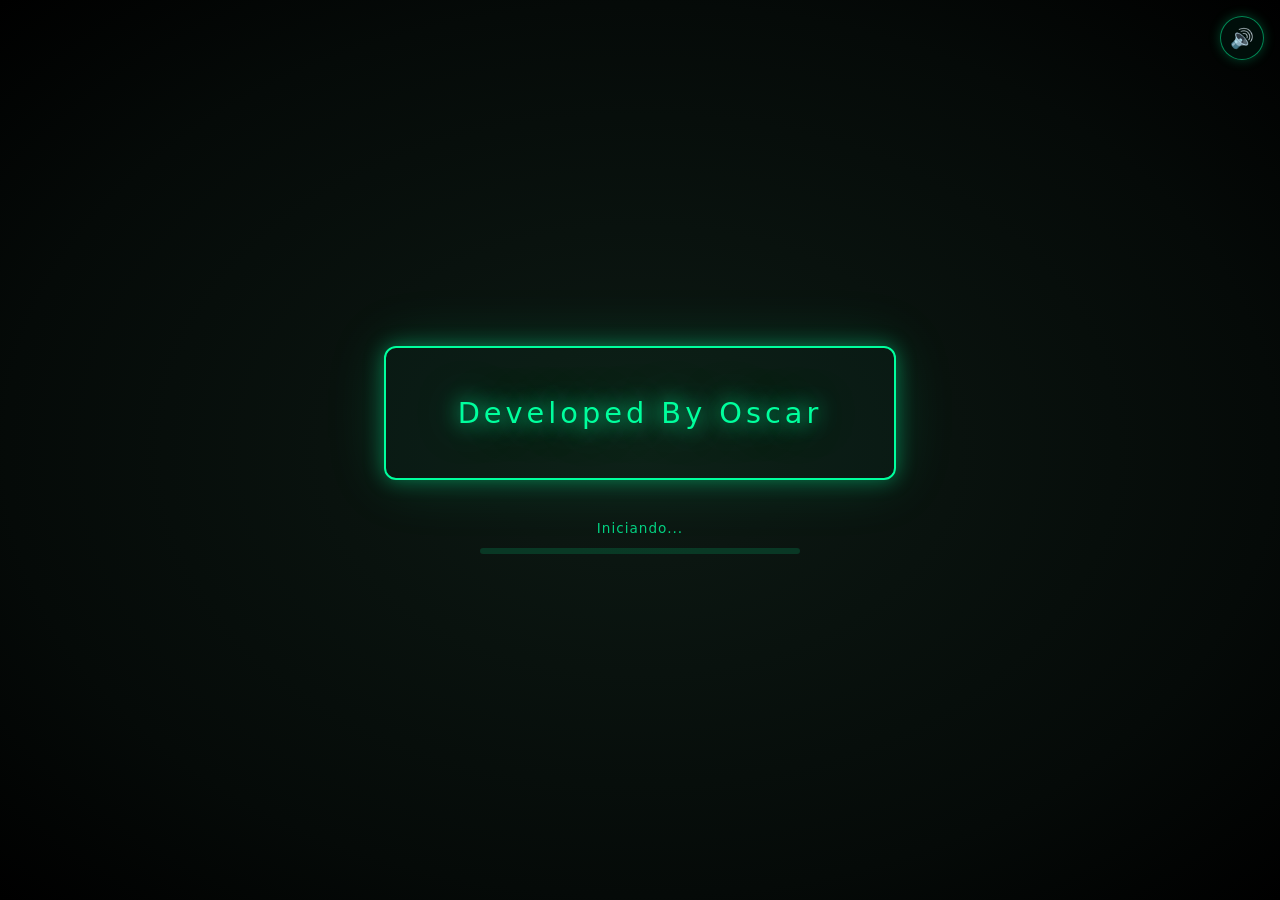
==== index.html @ cb83e1e6 "Add files via upload" ====
<!DOCTYPE html>
<html lang="es">
<head>
  <meta charset="UTF-8">
  <meta name="viewport" content="width=device-width, initial-scale=1.0">
  <title>Curious Data RNG</title>
  <meta name="theme-color" content="#00ff9d">
  <meta name="description" content="Generador de datos curiosos con animaciones sci-fi">
  <link rel="manifest" href="manifest.json">
  <link rel="icon" type="image/png" sizes="192x192" href="./icons/192.png">
  <link rel="apple-touch-icon" href="./icons/192.png">
  <style>
    * { margin: 0; padding: 0; box-sizing: border-box; }

    body {
      min-height: 100vh;
      background: radial-gradient(ellipse at center, #0d1a14 0%, #050a08 70%, #000 100%);
      color: #00ff9d;
      font-family: 'Segoe UI', system-ui, -apple-system, sans-serif;
      overflow: hidden;
      display: flex;
      align-items: center;
      justify-content: center;
    }

    #sound-btn {
      position: fixed; top: 16px; right: 16px; z-index: 150;
      width: 44px; height: 44px; border-radius: 50%;
      border: 1.5px solid rgba(0, 255, 157, 0.5);
      background: rgba(0, 20, 15, 0.7); color: #00ff9d;
      font-size: 1.2rem; cursor: pointer;
      display: flex; align-items: center; justify-content: center;
      box-shadow: 0 0 12px rgba(0, 255, 157, 0.25);
      transition: all 0.2s;
    }
    #sound-btn:hover { background: rgba(0, 255, 157, 0.15); }
    #sound-btn.muted { opacity: 0.45; color: #888; border-color: rgba(255,255,255,0.25); }

    /* LOCK */
    #lock-screen {
      display: none; position: fixed; inset: 0; z-index: 200;
      background: radial-gradient(ellipse at center, #1a0505 0%, #0a0202 60%, #000 100%);
      flex-direction: column; align-items: center; justify-content: center;
      text-align: center; padding: 40px;
    }
    #lock-screen.active { display: flex; }
    .lock-box {
      border: 2px solid #ff4444; padding: 48px 56px; border-radius: 14px;
      background: rgba(255, 40, 40, 0.06); box-shadow: 0 0 40px rgba(255, 50, 50, 0.35);
      max-width: 520px;
    }
    .lock-box h1 {
      font-size: 1.6rem; font-weight: 400; letter-spacing: 3px;
      color: #ff5555; text-shadow: 0 0 20px rgba(255, 60, 60, 0.7); margin-bottom: 20px;
    }
    .lock-box p { color: #ffaaaa; font-size: 0.95rem; line-height: 1.6; opacity: 0.9; }
    .lock-box .reason {
      margin-top: 18px; padding: 12px 16px; background: rgba(255, 0, 0, 0.12);
      border-radius: 8px; font-size: 0.85rem; color: #ff8888; word-break: break-word;
    }

    /* INTRO */
    #intro {
      position: fixed; inset: 0; display: flex; flex-direction: column;
      align-items: center; justify-content: center; z-index: 100;
      background: radial-gradient(ellipse at center, #0d1a14 0%, #050a08 70%, #000 100%);
      opacity: 0; transition: opacity 5s ease;
    }
    .neon-box {
      border: 2px solid #00ff9d; padding: 48px 72px; text-align: center; border-radius: 12px;
      background: rgba(0, 255, 157, 0.03);
      box-shadow: 0 0 20px rgba(0, 255, 157, 0.4), 0 0 60px rgba(0, 255, 157, 0.15);
      position: relative;
    }
    .neon-box h1 {
      font-size: 1.8rem; font-weight: 300; letter-spacing: 4px;
      text-shadow: 0 0 20px #00ff9d, 0 0 40px rgba(0, 255, 157, 0.5);
    }
    .loading-area { margin-top: 40px; width: 320px; text-align: center; }
    .loading-text { font-size: 0.85rem; letter-spacing: 1px; opacity: 0.8; margin-bottom: 12px; }
    .progress-track {
      height: 6px; background: rgba(0, 255, 157, 0.15); border-radius: 3px; overflow: hidden;
    }
    .progress-bar {
      height: 100%; width: 0%;
      background: linear-gradient(90deg, #00ff9d, #00cc7a);
      border-radius: 3px; box-shadow: 0 0 12px #00ff9d;
      transition: width 0.2s ease;
    }

    /* MAIN */
    #main-ui {
      display: none; flex-direction: column; align-items: center; gap: 28px;
      width: 100%; max-width: 640px; padding: 20px;
      animation: spawn 1.1s cubic-bezier(0.16, 1, 0.3, 1);
      max-height: 100vh; overflow-y: auto;
    }
    @keyframes spawn {
      from { opacity: 0; transform: scale(0.85) translateY(20px); }
      to   { opacity: 1; transform: scale(1) translateY(0); }
    }

    .slot {
      width: 100%; min-height: 90px; display: flex; align-items: center; justify-content: center;
      font-size: 2.2rem; font-weight: 500; letter-spacing: 2px;
      border: 2px solid #00ff9d; border-radius: 12px;
      background: rgba(0, 255, 157, 0.04); box-shadow: 0 0 25px rgba(0, 255, 157, 0.25);
      cursor: pointer; user-select: none; padding: 16px; text-align: center;
      transition: box-shadow 0.3s, background 0.3s;
    }
    .slot:hover { background: rgba(0, 255, 157, 0.08); box-shadow: 0 0 40px rgba(0, 255, 157, 0.4); }
    .slot.spinning { animation: pulse 0.4s infinite alternate; }
    @keyframes pulse {
      from { box-shadow: 0 0 20px rgba(0, 255, 157, 0.3); }
      to   { box-shadow: 0 0 45px rgba(0, 255, 157, 0.6); }
    }

    #generate {
      padding: 16px 52px; font-size: 1.15rem; font-weight: 600; letter-spacing: 3px;
      background: transparent; border: 2px solid #00ff9d; color: #00ff9d;
      border-radius: 10px; cursor: pointer; box-shadow: 0 0 20px rgba(0, 255, 157, 0.3);
      transition: all 0.25s ease;
    }
    #generate:hover {
      background: rgba(0, 255, 157, 0.12); box-shadow: 0 0 35px rgba(0, 255, 157, 0.5);
      transform: translateY(-2px);
    }
    #generate:disabled { opacity: 0.4; cursor: not-allowed; transform: none; }

    .empty-hint {
      text-align: center; opacity: 0.55; font-size: 0.9rem; line-height: 1.5;
      padding: 12px 20px; max-width: 420px;
    }
    .empty-hint a { color: #7dffc4; }

    /* CARD - scrollable for long content */
    .card {
      width: 100%; max-width: 560px;
      height: min(55vh, 480px);
      perspective: 1200px; display: none; cursor: pointer;
    }
    .card-inner {
      width: 100%; height: 100%; position: relative;
      transition: transform 0.85s cubic-bezier(0.4, 0, 0.2, 1);
      transform-style: preserve-3d;
    }
    .card.flipped .card-inner { transform: rotateY(180deg); }

    .card-front, .card-back {
      position: absolute; inset: 0; backface-visibility: hidden;
      border: 2px solid #00ff9d; border-radius: 14px;
      background: rgba(0, 20, 15, 0.95);
      padding: 24px 28px;
      box-shadow: 0 0 30px rgba(0, 255, 157, 0.2);
      overflow-y: auto;
      -webkit-overflow-scrolling: touch;
    }
    .card-front {
      display: flex; flex-direction: column; justify-content: center; align-items: center;
      text-align: center;
    }
    .card-back { transform: rotateY(180deg); }

    .card-front h2 {
      font-size: 2rem; font-weight: 400; margin-bottom: 16px;
      text-shadow: 0 0 15px #00ff9d;
    }
    .card-front p { opacity: 0.7; font-size: 0.95rem; }

    .card-back h2 {
      font-size: 1.2rem; margin-bottom: 10px; color: #7dffc4;
      position: sticky; top: 0; background: rgba(0, 20, 15, 0.95);
      padding-bottom: 8px; z-index: 1;
    }
    .card-back > p.desc {
      font-size: 0.9rem; line-height: 1.5; margin-bottom: 16px; opacity: 0.9;
    }
    .card-back .section-block { margin-bottom: 16px; }
    .card-back .section-title {
      font-size: 0.88rem; font-weight: 600; color: #00ff9d;
      margin-bottom: 6px; letter-spacing: 0.3px;
    }
    .card-back ul { list-style: none; padding: 0; margin: 0; }
    .card-back li {
      padding: 4px 0 4px 16px; position: relative;
      opacity: 0.88; font-size: 0.82rem; line-height: 1.45;
    }
    .card-back li::before {
      content: '•'; position: absolute; left: 0; color: #00ff9d;
    }

    .status {
      position: fixed; bottom: 16px; left: 50%; transform: translateX(-50%);
      font-size: 0.75rem; opacity: 0.45; letter-spacing: 1px;
      max-width: 90%; text-align: center;
    }

    /* scrollbar for card */
    .card-front::-webkit-scrollbar,
    .card-back::-webkit-scrollbar { width: 6px; }
    .card-front::-webkit-scrollbar-thumb,
    .card-back::-webkit-scrollbar-thumb {
      background: rgba(0, 255, 157, 0.35); border-radius: 3px;
    }
  </style>
</head>
<body>

  <button id="sound-btn" title="Sonido on/off" aria-label="Alternar sonido">🔊</button>

  <div id="lock-screen">
    <div class="lock-box">
      <h1>ACCESO BLOQUEADO</h1>
      <p>No se pudo descifrar los datos o el archivo está corrupto.</p>
      <div class="reason" id="lock-reason"></div>
      <p style="margin-top:24px; opacity:0.6; font-size:0.8rem;">
        Genera un data.json válido con data.html y colócalo en la carpeta data/
      </p>
    </div>
  </div>

  <div id="intro">
    <div class="neon-box"><h1>Developed By Oscar</h1></div>
    <div class="loading-area">
      <div class="loading-text" id="loading-text">Iniciando...</div>
      <div class="progress-track"><div class="progress-bar" id="progress"></div></div>
    </div>
  </div>

  <div id="main-ui">
    <div id="slot" class="slot">PRESIONA GENERAR</div>
    <button id="generate">GENERAR</button>
    <div class="empty-hint" id="empty-hint" style="display:none;">
      <p style="margin-bottom:14px;">No se pudieron cargar datos automáticamente.<br>
      En el móvil, Chrome no lee la carpeta <code>data/</code> si abres el HTML como archivo local.</p>
      <button id="pick-data-btn" type="button" style="
        padding:12px 20px; background:rgba(0,255,157,0.12); border:2px solid #00ff9d;
        color:#00ff9d; border-radius:10px; font-size:0.95rem; letter-spacing:1px; cursor:pointer;">
        Cargar data.json cifrado
      </button>
      <input id="pick-data-input" type="file" accept=".json,application/octet-stream,*/*" style="display:none;">
      <p style="margin-top:14px; font-size:0.8rem; opacity:0.7;">
        Elige el archivo que descargaste desde <strong>data.html</strong>
      </p>
    </div>

    <div class="empty-hint" id="hosted-empty" style="display:none;">
      <p>No hay <code>data/data.json</code> en el servidor.</p>
      <p style="margin-top:10px; font-size:0.85rem; opacity:0.75;">
        Genera el archivo con <strong>data.html</strong> y súbelo a la carpeta
        <code>data/</code> de tu repositorio GitHub.
      </p>
    </div>

    <div id="result-card" class="card">
      <div class="card-inner">
        <div class="card-front">
          <h2 id="tag-name"></h2>
          <p>Toca para revelar el dato</p>
        </div>
        <div class="card-back">
          <h2 id="fact-title"></h2>
          <p class="desc" id="fact-text"></p>
          <div id="fact-sections"></div>
        </div>
      </div>
    </div>
  </div>

  <div class="status" id="status"></div>

  <script>
    // ========== CONFIG ==========
    const AES_PASSWORD = "CuriousData2026Oscar!";
    const DATA_URL = './data/data.json';

    // file:// = local móvil/PC | http/https = GitHub Pages o servidor
    function isLocalMode() {
      return location.protocol === 'file:';
    }

    let data = [];
    let isSpinning = false;
    let currentTag = null;
    let locked = false;

    const tagsPool = ["Biología", "Astronomía", "Física", "Historia", "Tecnología", "Química", "Matemáticas", "Geografía"];

    // ========== WEB AUDIO ==========
    let audioCtx = null;
    let soundEnabled = true;

    function getAudioCtx() {
      if (!audioCtx) audioCtx = new (window.AudioContext || window.webkitAudioContext)();
      if (audioCtx.state === 'suspended') audioCtx.resume();
      return audioCtx;
    }

    function playTone({ freq = 440, duration = 0.15, type = 'sine', volume = 0.15, slideTo = null, delay = 0 }) {
      if (!soundEnabled) return;
      try {
        const ctx = getAudioCtx();
        const osc = ctx.createOscillator();
        const gain = ctx.createGain();
        osc.type = type;
        osc.frequency.setValueAtTime(freq, ctx.currentTime + delay);
        if (slideTo !== null) osc.frequency.linearRampToValueAtTime(slideTo, ctx.currentTime + delay + duration);
        gain.gain.setValueAtTime(0.0001, ctx.currentTime + delay);
        gain.gain.exponentialRampToValueAtTime(volume, ctx.currentTime + delay + 0.02);
        gain.gain.exponentialRampToValueAtTime(0.0001, ctx.currentTime + delay + duration);
        osc.connect(gain); gain.connect(ctx.destination);
        osc.start(ctx.currentTime + delay);
        osc.stop(ctx.currentTime + delay + duration + 0.05);
      } catch (e) {}
    }

    function sfxIntro() {
      playTone({ freq: 220, duration: 0.4, type: 'sine', volume: 0.08, slideTo: 330 });
      playTone({ freq: 330, duration: 0.5, type: 'triangle', volume: 0.06, slideTo: 440, delay: 0.15 });
    }
    function sfxTick() {
      playTone({ freq: 800 + Math.random() * 400, duration: 0.04, type: 'square', volume: 0.05 });
    }
    function sfxStop() {
      playTone({ freq: 600, duration: 0.12, type: 'triangle', volume: 0.12, slideTo: 300 });
    }
    function sfxFlip() {
      playTone({ freq: 300, duration: 0.25, type: 'sine', volume: 0.1, slideTo: 600 });
    }
    function sfxClick() {
      playTone({ freq: 520, duration: 0.08, type: 'square', volume: 0.1 });
    }
    function sfxError() {
      playTone({ freq: 200, duration: 0.35, type: 'sawtooth', volume: 0.12, slideTo: 100 });
    }

    function initSoundToggle() {
      const btn = document.getElementById('sound-btn');
      if (localStorage.getItem('curiousSound') === 'off') {
        soundEnabled = false;
        btn.textContent = '🔇';
        btn.classList.add('muted');
      }
      btn.addEventListener('click', () => {
        soundEnabled = !soundEnabled;
        localStorage.setItem('curiousSound', soundEnabled ? 'on' : 'off');
        btn.textContent = soundEnabled ? '🔊' : '🔇';
        btn.classList.toggle('muted', !soundEnabled);
        if (soundEnabled) { getAudioCtx(); sfxClick(); }
      });
    }

    // ========== AES-128-GCM ==========
    async function deriveKey(password) {
      const enc = new TextEncoder();
      const keyMaterial = await crypto.subtle.importKey(
        "raw", enc.encode(password), "PBKDF2", false, ["deriveKey"]
      );
      return crypto.subtle.deriveKey(
        {
          name: "PBKDF2",
          salt: enc.encode("curious-data-salt-v2"),
          iterations: 100000,
          hash: "SHA-256"
        },
        keyMaterial,
        { name: "AES-GCM", length: 128 },
        false,
        ["encrypt", "decrypt"]
      );
    }

    async function decryptData(encryptedBuffer) {
      const key = await deriveKey(AES_PASSWORD);
      const bytes = new Uint8Array(encryptedBuffer);
      if (bytes.length < 13) throw new Error("Archivo demasiado corto");
      const iv = bytes.slice(0, 12);
      const ciphertext = bytes.slice(12);
      const decrypted = await crypto.subtle.decrypt({ name: "AES-GCM", iv }, key, ciphertext);
      return JSON.parse(new TextDecoder().decode(decrypted));
    }

    // ========== LOCK ==========
    function lockProgram(reason) {
      locked = true;
      console.error("[LOCK]", reason);
      sfxError();
      data = [];
      document.getElementById('intro').style.display = 'none';
      document.getElementById('main-ui').style.display = 'none';
      document.getElementById('status').style.display = 'none';
      document.getElementById('lock-reason').textContent = reason;
      document.getElementById('lock-screen').classList.add('active');
    }

    // ========== LOAD (during progress bar) ==========
    async function loadAndDecrypt(onProgress) {
      onProgress(8, "Buscando data/data.json...");
      console.log("[LOAD] Fetch:", DATA_URL);

      let buffer;
      try {
        const res = await fetch(DATA_URL + '?t=' + Date.now(), {
          cache: 'no-store',
          headers: { 'Cache-Control': 'no-cache' }
        });
        console.log("[LOAD] Status:", res.status, res.statusText, "type:", res.headers.get('content-type'));

        if (!res.ok) {
          if (res.status === 404) {
            onProgress(100, "No hay data.json (404)");
            return { ok: true, empty: true, data: [] };
          }
          throw new Error("HTTP " + res.status);
        }
        onProgress(30, "Descargando binario...");
        buffer = await res.arrayBuffer();
        console.log("[LOAD] Bytes recibidos:", buffer.byteLength);
        onProgress(45, "Binario: " + buffer.byteLength + " bytes");
      } catch (e) {
        console.warn("[LOAD] Fetch falló:", e.message);
        onProgress(100, "No se pudo leer el archivo");
        return { ok: true, empty: true, data: [], note: e.message };
      }

      if (!buffer || buffer.byteLength === 0) {
        onProgress(100, "Archivo vacío");
        return { ok: true, empty: true, data: [] };
      }

      // Detectar si alguien subió JSON en texto plano por error
      try {
        const head = new TextDecoder().decode(buffer.slice(0, Math.min(20, buffer.byteLength))).trim();
        if (head.startsWith('{') || head.startsWith('[')) {
          console.error("[LOAD] El archivo parece JSON en texto plano, no binario cifrado");
          return {
            ok: false,
            reason: "data.json no está cifrado.\nDebes descargarlo desde data.html (botón GUARDAR),\nno un JSON en texto plano."
          };
        }
      } catch (e) {}

      onProgress(60, "Descifrando AES-128...");
      try {
        const parsed = await decryptData(buffer);
        if (!Array.isArray(parsed)) throw new Error("Formato inválido (no es array)");
        console.log("[LOAD] Descifrádo OK, entradas:", parsed.length);
        onProgress(95, "Listo: " + parsed.length + " datos");
        return { ok: true, empty: parsed.length === 0, data: parsed };
      } catch (e) {
        console.error("[LOAD] Decrypt fail:", e);
        return {
          ok: false,
          reason: "No se pudo descifrar data.json (AES-128).\nBytes: " + buffer.byteLength + "\n" + (e && e.message ? e.message : "error desconocido")
        };
      }
    }

    // ========== INTRO + LOAD ==========
    async function startIntro() {
      const intro = document.getElementById('intro');
      const bar = document.getElementById('progress');
      const loadingText = document.getElementById('loading-text');

      requestAnimationFrame(() => {
        intro.style.opacity = '1';
        sfxIntro();
      });

      // Wait 5s with text visible, then start real load under the bar
      await new Promise(r => setTimeout(r, 5000));

      loadingText.textContent = "Cargando datos...";

      const result = await loadAndDecrypt((pct, msg) => {
        bar.style.width = Math.min(100, pct) + '%';
        if (msg) loadingText.textContent = msg;
      });

      bar.style.width = '100%';
      await new Promise(r => setTimeout(r, 400));

      if (!result.ok) {
        lockProgram(result.reason);
        return;
      }

      data = result.data || [];

      // Fade out 5s
      intro.style.opacity = '0';
      await new Promise(r => setTimeout(r, 5000));
      intro.style.display = 'none';

      // Show main UI
      document.getElementById('main-ui').style.display = 'flex';

      const local = isLocalMode();
      if (data.length === 0) {
        document.getElementById('generate').disabled = true;
        if (local) {
          // Solo en local se muestra el botón de carga manual
          document.getElementById('empty-hint').style.display = 'block';
          document.getElementById('status').textContent = "Modo local · carga data.json manualmente";
        } else {
          // GitHub / servidor: sin botón manual
          document.getElementById('empty-hint').style.display = 'none';
          document.getElementById('status').textContent = "Sin data/data.json en el servidor · súbelo al repo";
          const hint = document.getElementById('hosted-empty');
          if (hint) hint.style.display = 'block';
        }
      } else {
        document.getElementById('empty-hint').style.display = 'none';
        const hint = document.getElementById('hosted-empty');
        if (hint) hint.style.display = 'none';
        document.getElementById('generate').disabled = false;
        document.getElementById('status').textContent = local
          ? ("✓ " + data.length + " datos (local)")
          : ("✓ " + data.length + " datos descifrados automáticamente");
      }
    }

    // ========== SLOT ==========
    document.getElementById('generate').addEventListener('click', () => {
      if (isSpinning || locked || data.length === 0) return;
      isSpinning = true;
      sfxClick();

      const slot = document.getElementById('slot');
      slot.classList.add('spinning');
      document.getElementById('result-card').style.display = 'none';
      document.getElementById('result-card').classList.remove('flipped');

      // Prefer tags that actually exist in data
      const availableTags = [...new Set(data.flatMap(d => d.tags || []))];
      const pool = availableTags.length ? availableTags : tagsPool;

      let count = 0;
      const max = 28 + Math.floor(Math.random() * 10);

      const spin = setInterval(() => {
        currentTag = pool[Math.floor(Math.random() * pool.length)];
        slot.textContent = currentTag;
        sfxTick();
        count++;
        if (count >= max) {
          clearInterval(spin);
          isSpinning = false;
          slot.classList.remove('spinning');
          sfxStop();
        }
      }, 70);
    });

    document.getElementById('slot').addEventListener('click', () => {
      if (isSpinning || locked || !currentTag || data.length === 0) return;

      const filtered = data.filter(d => d.tags && d.tags.includes(currentTag));
      if (filtered.length === 0) {
        alert('No hay datos con el tag "' + currentTag + '"');
        return;
      }

      const fact = filtered[Math.floor(Math.random() * filtered.length)];
      const card = document.getElementById('result-card');

      document.getElementById('tag-name').textContent = currentTag;
      document.getElementById('fact-title').textContent = fact.title || '';
      document.getElementById('fact-text').textContent = fact.fact || '';

      const container = document.getElementById('fact-sections');
      container.innerHTML = '';

      (fact.sections || []).forEach(sec => {
        if (sec && typeof sec === 'object' && Array.isArray(sec.bullets)) {
          const block = document.createElement('div');
          block.className = 'section-block';
          const st = document.createElement('div');
          st.className = 'section-title';
          st.textContent = sec.title || '';
          block.appendChild(st);
          const ul = document.createElement('ul');
          sec.bullets.forEach(b => {
            const li = document.createElement('li');
            li.textContent = b;
            ul.appendChild(li);
          });
          block.appendChild(ul);
          container.appendChild(block);
        } else if (typeof sec === 'string') {
          const li = document.createElement('li');
          li.textContent = sec;
          let ul = container.querySelector('ul.legacy');
          if (!ul) { ul = document.createElement('ul'); ul.className = 'legacy'; container.appendChild(ul); }
          ul.appendChild(li);
        }
      });

      card.style.display = 'block';
      card.classList.remove('flipped');
      // Reset scroll when opening
      card.querySelector('.card-back').scrollTop = 0;

      card.onclick = () => {
        card.classList.toggle('flipped');
        sfxFlip();
      };
    });


    // ========== CARGA MANUAL (móvil / file://) ==========
    async function applyLoadedData(parsed) {
      if (!Array.isArray(parsed)) throw new Error("El archivo no contiene un array de datos");
      data = parsed;
      document.getElementById('empty-hint').style.display = data.length ? 'none' : 'block';
      document.getElementById('generate').disabled = data.length === 0;
      document.getElementById('status').textContent = data.length
        ? ('✓ ' + data.length + ' datos cargados manualmente (AES-128)')
        : 'Archivo vacío';
      document.getElementById('result-card').style.display = 'none';
      sfxClick();
    }

    async function loadFromFile(file) {
      const statusEl = document.getElementById('status');
      statusEl.textContent = 'Leyendo ' + file.name + '...';
      try {
        const buffer = await file.arrayBuffer();
        console.log('[MANUAL] bytes:', buffer.byteLength);

        // Detect plain JSON by mistake
        const head = new TextDecoder().decode(buffer.slice(0, Math.min(32, buffer.byteLength))).trim();
        if (head.startsWith('{') || head.startsWith('[')) {
          lockProgram('El archivo es JSON en texto plano, no el binario cifrado de data.html');
          return;
        }

        statusEl.textContent = 'Descifrando AES-128...';
        const parsed = await decryptData(buffer);
        await applyLoadedData(parsed);
      } catch (e) {
        console.error(e);
        lockProgram('No se pudo descifrar el archivo seleccionado.\\n' + (e.message || e));
      }
    }

    function initFilePicker() {
      const btn = document.getElementById('pick-data-btn');
      const input = document.getElementById('pick-data-input');
      if (!btn || !input) return;
      btn.addEventListener('click', () => input.click());
      input.addEventListener('change', () => {
        const file = input.files && input.files[0];
        if (file) loadFromFile(file);
        input.value = '';
      });
    }

    // ========== SW + START ==========

    if ('serviceWorker' in navigator) {
      window.addEventListener('load', () => {
        navigator.serviceWorker.register('./sw.js').catch(() => {});
      });
    }

    window.addEventListener('DOMContentLoaded', () => {
      initSoundToggle();
      initFilePicker();
      startIntro();
    });
  </script>
</body>
</html>
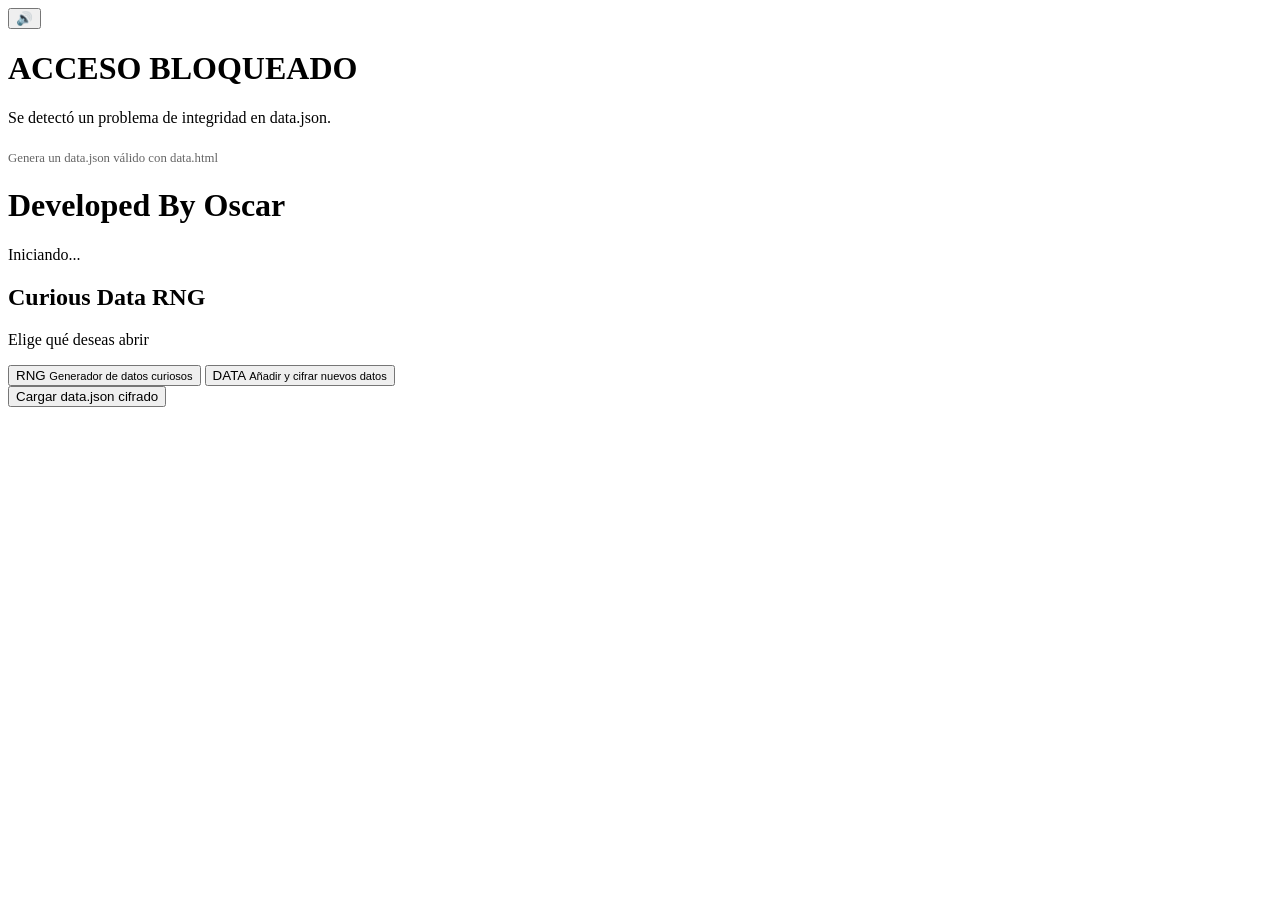
==== commit 6fd70620: "Add files via upload" ====
--- a/index.html
+++ b/index.html
@@ -9,212 +9,18 @@
   <link rel="manifest" href="manifest.json">
   <link rel="icon" type="image/png" sizes="192x192" href="./icons/192.png">
   <link rel="apple-touch-icon" href="./icons/192.png">
-  <style>
-    * { margin: 0; padding: 0; box-sizing: border-box; }
-
-    body {
-      min-height: 100vh;
-      background: radial-gradient(ellipse at center, #0d1a14 0%, #050a08 70%, #000 100%);
-      color: #00ff9d;
-      font-family: 'Segoe UI', system-ui, -apple-system, sans-serif;
-      overflow: hidden;
-      display: flex;
-      align-items: center;
-      justify-content: center;
-    }
-
-    #sound-btn {
-      position: fixed; top: 16px; right: 16px; z-index: 150;
-      width: 44px; height: 44px; border-radius: 50%;
-      border: 1.5px solid rgba(0, 255, 157, 0.5);
-      background: rgba(0, 20, 15, 0.7); color: #00ff9d;
-      font-size: 1.2rem; cursor: pointer;
-      display: flex; align-items: center; justify-content: center;
-      box-shadow: 0 0 12px rgba(0, 255, 157, 0.25);
-      transition: all 0.2s;
-    }
-    #sound-btn:hover { background: rgba(0, 255, 157, 0.15); }
-    #sound-btn.muted { opacity: 0.45; color: #888; border-color: rgba(255,255,255,0.25); }
-
-    /* LOCK */
-    #lock-screen {
-      display: none; position: fixed; inset: 0; z-index: 200;
-      background: radial-gradient(ellipse at center, #1a0505 0%, #0a0202 60%, #000 100%);
-      flex-direction: column; align-items: center; justify-content: center;
-      text-align: center; padding: 40px;
-    }
-    #lock-screen.active { display: flex; }
-    .lock-box {
-      border: 2px solid #ff4444; padding: 48px 56px; border-radius: 14px;
-      background: rgba(255, 40, 40, 0.06); box-shadow: 0 0 40px rgba(255, 50, 50, 0.35);
-      max-width: 520px;
-    }
-    .lock-box h1 {
-      font-size: 1.6rem; font-weight: 400; letter-spacing: 3px;
-      color: #ff5555; text-shadow: 0 0 20px rgba(255, 60, 60, 0.7); margin-bottom: 20px;
-    }
-    .lock-box p { color: #ffaaaa; font-size: 0.95rem; line-height: 1.6; opacity: 0.9; }
-    .lock-box .reason {
-      margin-top: 18px; padding: 12px 16px; background: rgba(255, 0, 0, 0.12);
-      border-radius: 8px; font-size: 0.85rem; color: #ff8888; word-break: break-word;
-    }
-
-    /* INTRO */
-    #intro {
-      position: fixed; inset: 0; display: flex; flex-direction: column;
-      align-items: center; justify-content: center; z-index: 100;
-      background: radial-gradient(ellipse at center, #0d1a14 0%, #050a08 70%, #000 100%);
-      opacity: 0; transition: opacity 5s ease;
-    }
-    .neon-box {
-      border: 2px solid #00ff9d; padding: 48px 72px; text-align: center; border-radius: 12px;
-      background: rgba(0, 255, 157, 0.03);
-      box-shadow: 0 0 20px rgba(0, 255, 157, 0.4), 0 0 60px rgba(0, 255, 157, 0.15);
-      position: relative;
-    }
-    .neon-box h1 {
-      font-size: 1.8rem; font-weight: 300; letter-spacing: 4px;
-      text-shadow: 0 0 20px #00ff9d, 0 0 40px rgba(0, 255, 157, 0.5);
-    }
-    .loading-area { margin-top: 40px; width: 320px; text-align: center; }
-    .loading-text { font-size: 0.85rem; letter-spacing: 1px; opacity: 0.8; margin-bottom: 12px; }
-    .progress-track {
-      height: 6px; background: rgba(0, 255, 157, 0.15); border-radius: 3px; overflow: hidden;
-    }
-    .progress-bar {
-      height: 100%; width: 0%;
-      background: linear-gradient(90deg, #00ff9d, #00cc7a);
-      border-radius: 3px; box-shadow: 0 0 12px #00ff9d;
-      transition: width 0.2s ease;
-    }
-
-    /* MAIN */
-    #main-ui {
-      display: none; flex-direction: column; align-items: center; gap: 28px;
-      width: 100%; max-width: 640px; padding: 20px;
-      animation: spawn 1.1s cubic-bezier(0.16, 1, 0.3, 1);
-      max-height: 100vh; overflow-y: auto;
-    }
-    @keyframes spawn {
-      from { opacity: 0; transform: scale(0.85) translateY(20px); }
-      to   { opacity: 1; transform: scale(1) translateY(0); }
-    }
-
-    .slot {
-      width: 100%; min-height: 90px; display: flex; align-items: center; justify-content: center;
-      font-size: 2.2rem; font-weight: 500; letter-spacing: 2px;
-      border: 2px solid #00ff9d; border-radius: 12px;
-      background: rgba(0, 255, 157, 0.04); box-shadow: 0 0 25px rgba(0, 255, 157, 0.25);
-      cursor: pointer; user-select: none; padding: 16px; text-align: center;
-      transition: box-shadow 0.3s, background 0.3s;
-    }
-    .slot:hover { background: rgba(0, 255, 157, 0.08); box-shadow: 0 0 40px rgba(0, 255, 157, 0.4); }
-    .slot.spinning { animation: pulse 0.4s infinite alternate; }
-    @keyframes pulse {
-      from { box-shadow: 0 0 20px rgba(0, 255, 157, 0.3); }
-      to   { box-shadow: 0 0 45px rgba(0, 255, 157, 0.6); }
-    }
-
-    #generate {
-      padding: 16px 52px; font-size: 1.15rem; font-weight: 600; letter-spacing: 3px;
-      background: transparent; border: 2px solid #00ff9d; color: #00ff9d;
-      border-radius: 10px; cursor: pointer; box-shadow: 0 0 20px rgba(0, 255, 157, 0.3);
-      transition: all 0.25s ease;
-    }
-    #generate:hover {
-      background: rgba(0, 255, 157, 0.12); box-shadow: 0 0 35px rgba(0, 255, 157, 0.5);
-      transform: translateY(-2px);
-    }
-    #generate:disabled { opacity: 0.4; cursor: not-allowed; transform: none; }
-
-    .empty-hint {
-      text-align: center; opacity: 0.55; font-size: 0.9rem; line-height: 1.5;
-      padding: 12px 20px; max-width: 420px;
-    }
-    .empty-hint a { color: #7dffc4; }
-
-    /* CARD - scrollable for long content */
-    .card {
-      width: 100%; max-width: 560px;
-      height: min(55vh, 480px);
-      perspective: 1200px; display: none; cursor: pointer;
-    }
-    .card-inner {
-      width: 100%; height: 100%; position: relative;
-      transition: transform 0.85s cubic-bezier(0.4, 0, 0.2, 1);
-      transform-style: preserve-3d;
-    }
-    .card.flipped .card-inner { transform: rotateY(180deg); }
-
-    .card-front, .card-back {
-      position: absolute; inset: 0; backface-visibility: hidden;
-      border: 2px solid #00ff9d; border-radius: 14px;
-      background: rgba(0, 20, 15, 0.95);
-      padding: 24px 28px;
-      box-shadow: 0 0 30px rgba(0, 255, 157, 0.2);
-      overflow-y: auto;
-      -webkit-overflow-scrolling: touch;
-    }
-    .card-front {
-      display: flex; flex-direction: column; justify-content: center; align-items: center;
-      text-align: center;
-    }
-    .card-back { transform: rotateY(180deg); }
-
-    .card-front h2 {
-      font-size: 2rem; font-weight: 400; margin-bottom: 16px;
-      text-shadow: 0 0 15px #00ff9d;
-    }
-    .card-front p { opacity: 0.7; font-size: 0.95rem; }
-
-    .card-back h2 {
-      font-size: 1.2rem; margin-bottom: 10px; color: #7dffc4;
-      position: sticky; top: 0; background: rgba(0, 20, 15, 0.95);
-      padding-bottom: 8px; z-index: 1;
-    }
-    .card-back > p.desc {
-      font-size: 0.9rem; line-height: 1.5; margin-bottom: 16px; opacity: 0.9;
-    }
-    .card-back .section-block { margin-bottom: 16px; }
-    .card-back .section-title {
-      font-size: 0.88rem; font-weight: 600; color: #00ff9d;
-      margin-bottom: 6px; letter-spacing: 0.3px;
-    }
-    .card-back ul { list-style: none; padding: 0; margin: 0; }
-    .card-back li {
-      padding: 4px 0 4px 16px; position: relative;
-      opacity: 0.88; font-size: 0.82rem; line-height: 1.45;
-    }
-    .card-back li::before {
-      content: '•'; position: absolute; left: 0; color: #00ff9d;
-    }
-
-    .status {
-      position: fixed; bottom: 16px; left: 50%; transform: translateX(-50%);
-      font-size: 0.75rem; opacity: 0.45; letter-spacing: 1px;
-      max-width: 90%; text-align: center;
-    }
-
-    /* scrollbar for card */
-    .card-front::-webkit-scrollbar,
-    .card-back::-webkit-scrollbar { width: 6px; }
-    .card-front::-webkit-scrollbar-thumb,
-    .card-back::-webkit-scrollbar-thumb {
-      background: rgba(0, 255, 157, 0.35); border-radius: 3px;
-    }
-  </style>
+  <link rel="stylesheet" href="./css/hub.css">
 </head>
 <body>
-
   <button id="sound-btn" title="Sonido on/off" aria-label="Alternar sonido">🔊</button>
 
   <div id="lock-screen">
     <div class="lock-box">
       <h1>ACCESO BLOQUEADO</h1>
-      <p>No se pudo descifrar los datos o el archivo está corrupto.</p>
+      <p>Se detectó un problema de integridad en data.json.</p>
       <div class="reason" id="lock-reason"></div>
       <p style="margin-top:24px; opacity:0.6; font-size:0.8rem;">
-        Genera un data.json válido con data.html y colócalo en la carpeta data/
+        Genera un data.json válido con data.html
       </p>
     </div>
   </div>
@@ -227,448 +33,29 @@
     </div>
   </div>
 
-  <div id="main-ui">
-    <div id="slot" class="slot">PRESIONA GENERAR</div>
-    <button id="generate">GENERAR</button>
-    <div class="empty-hint" id="empty-hint" style="display:none;">
-      <p style="margin-bottom:14px;">No se pudieron cargar datos automáticamente.<br>
-      En el móvil, Chrome no lee la carpeta <code>data/</code> si abres el HTML como archivo local.</p>
-      <button id="pick-data-btn" type="button" style="
-        padding:12px 20px; background:rgba(0,255,157,0.12); border:2px solid #00ff9d;
-        color:#00ff9d; border-radius:10px; font-size:0.95rem; letter-spacing:1px; cursor:pointer;">
-        Cargar data.json cifrado
-      </button>
-      <input id="pick-data-input" type="file" accept=".json,application/octet-stream,*/*" style="display:none;">
-      <p style="margin-top:14px; font-size:0.8rem; opacity:0.7;">
-        Elige el archivo que descargaste desde <strong>data.html</strong>
-      </p>
-    </div>
+  <div id="menu">
+    <h2>Curious Data RNG</h2>
+    <p class="sub">Elige qué deseas abrir</p>
 
-    <div class="empty-hint" id="hosted-empty" style="display:none;">
-      <p>No hay <code>data/data.json</code> en el servidor.</p>
-      <p style="margin-top:10px; font-size:0.85rem; opacity:0.75;">
-        Genera el archivo con <strong>data.html</strong> y súbelo a la carpeta
-        <code>data/</code> de tu repositorio GitHub.
-      </p>
-    </div>
+    <button class="menu-btn" id="go-rng" type="button">
+      RNG
+      <small>Generador de datos curiosos</small>
+    </button>
 
-    <div id="result-card" class="card">
-      <div class="card-inner">
-        <div class="card-front">
-          <h2 id="tag-name"></h2>
-          <p>Toca para revelar el dato</p>
-        </div>
-        <div class="card-back">
-          <h2 id="fact-title"></h2>
-          <p class="desc" id="fact-text"></p>
-          <div id="fact-sections"></div>
-        </div>
-      </div>
+    <button class="menu-btn" id="go-data" type="button">
+      DATA
+      <small>Añadir y cifrar nuevos datos</small>
+    </button>
+
+    <div class="local-pick" id="local-pick">
+      <button id="pick-data-btn" type="button">Cargar data.json cifrado</button>
+      <input id="pick-data-input" type="file" accept=".json,application/octet-stream,*/*" style="display:none">
     </div>
   </div>
 
   <div class="status" id="status"></div>
 
-  <script>
-    // ========== CONFIG ==========
-    const AES_PASSWORD = "CuriousData2026Oscar!";
-    const DATA_URL = './data/data.json';
-
-    // file:// = local móvil/PC | http/https = GitHub Pages o servidor
-    function isLocalMode() {
-      return location.protocol === 'file:';
-    }
-
-    let data = [];
-    let isSpinning = false;
-    let currentTag = null;
-    let locked = false;
-
-    const tagsPool = ["Biología", "Astronomía", "Física", "Historia", "Tecnología", "Química", "Matemáticas", "Geografía"];
-
-    // ========== WEB AUDIO ==========
-    let audioCtx = null;
-    let soundEnabled = true;
-
-    function getAudioCtx() {
-      if (!audioCtx) audioCtx = new (window.AudioContext || window.webkitAudioContext)();
-      if (audioCtx.state === 'suspended') audioCtx.resume();
-      return audioCtx;
-    }
-
-    function playTone({ freq = 440, duration = 0.15, type = 'sine', volume = 0.15, slideTo = null, delay = 0 }) {
-      if (!soundEnabled) return;
-      try {
-        const ctx = getAudioCtx();
-        const osc = ctx.createOscillator();
-        const gain = ctx.createGain();
-        osc.type = type;
-        osc.frequency.setValueAtTime(freq, ctx.currentTime + delay);
-        if (slideTo !== null) osc.frequency.linearRampToValueAtTime(slideTo, ctx.currentTime + delay + duration);
-        gain.gain.setValueAtTime(0.0001, ctx.currentTime + delay);
-        gain.gain.exponentialRampToValueAtTime(volume, ctx.currentTime + delay + 0.02);
-        gain.gain.exponentialRampToValueAtTime(0.0001, ctx.currentTime + delay + duration);
-        osc.connect(gain); gain.connect(ctx.destination);
-        osc.start(ctx.currentTime + delay);
-        osc.stop(ctx.currentTime + delay + duration + 0.05);
-      } catch (e) {}
-    }
-
-    function sfxIntro() {
-      playTone({ freq: 220, duration: 0.4, type: 'sine', volume: 0.08, slideTo: 330 });
-      playTone({ freq: 330, duration: 0.5, type: 'triangle', volume: 0.06, slideTo: 440, delay: 0.15 });
-    }
-    function sfxTick() {
-      playTone({ freq: 800 + Math.random() * 400, duration: 0.04, type: 'square', volume: 0.05 });
-    }
-    function sfxStop() {
-      playTone({ freq: 600, duration: 0.12, type: 'triangle', volume: 0.12, slideTo: 300 });
-    }
-    function sfxFlip() {
-      playTone({ freq: 300, duration: 0.25, type: 'sine', volume: 0.1, slideTo: 600 });
-    }
-    function sfxClick() {
-      playTone({ freq: 520, duration: 0.08, type: 'square', volume: 0.1 });
-    }
-    function sfxError() {
-      playTone({ freq: 200, duration: 0.35, type: 'sawtooth', volume: 0.12, slideTo: 100 });
-    }
-
-    function initSoundToggle() {
-      const btn = document.getElementById('sound-btn');
-      if (localStorage.getItem('curiousSound') === 'off') {
-        soundEnabled = false;
-        btn.textContent = '🔇';
-        btn.classList.add('muted');
-      }
-      btn.addEventListener('click', () => {
-        soundEnabled = !soundEnabled;
-        localStorage.setItem('curiousSound', soundEnabled ? 'on' : 'off');
-        btn.textContent = soundEnabled ? '🔊' : '🔇';
-        btn.classList.toggle('muted', !soundEnabled);
-        if (soundEnabled) { getAudioCtx(); sfxClick(); }
-      });
-    }
-
-    // ========== AES-128-GCM ==========
-    async function deriveKey(password) {
-      const enc = new TextEncoder();
-      const keyMaterial = await crypto.subtle.importKey(
-        "raw", enc.encode(password), "PBKDF2", false, ["deriveKey"]
-      );
-      return crypto.subtle.deriveKey(
-        {
-          name: "PBKDF2",
-          salt: enc.encode("curious-data-salt-v2"),
-          iterations: 100000,
-          hash: "SHA-256"
-        },
-        keyMaterial,
-        { name: "AES-GCM", length: 128 },
-        false,
-        ["encrypt", "decrypt"]
-      );
-    }
-
-    async function decryptData(encryptedBuffer) {
-      const key = await deriveKey(AES_PASSWORD);
-      const bytes = new Uint8Array(encryptedBuffer);
-      if (bytes.length < 13) throw new Error("Archivo demasiado corto");
-      const iv = bytes.slice(0, 12);
-      const ciphertext = bytes.slice(12);
-      const decrypted = await crypto.subtle.decrypt({ name: "AES-GCM", iv }, key, ciphertext);
-      return JSON.parse(new TextDecoder().decode(decrypted));
-    }
-
-    // ========== LOCK ==========
-    function lockProgram(reason) {
-      locked = true;
-      console.error("[LOCK]", reason);
-      sfxError();
-      data = [];
-      document.getElementById('intro').style.display = 'none';
-      document.getElementById('main-ui').style.display = 'none';
-      document.getElementById('status').style.display = 'none';
-      document.getElementById('lock-reason').textContent = reason;
-      document.getElementById('lock-screen').classList.add('active');
-    }
-
-    // ========== LOAD (during progress bar) ==========
-    async function loadAndDecrypt(onProgress) {
-      onProgress(8, "Buscando data/data.json...");
-      console.log("[LOAD] Fetch:", DATA_URL);
-
-      let buffer;
-      try {
-        const res = await fetch(DATA_URL + '?t=' + Date.now(), {
-          cache: 'no-store',
-          headers: { 'Cache-Control': 'no-cache' }
-        });
-        console.log("[LOAD] Status:", res.status, res.statusText, "type:", res.headers.get('content-type'));
-
-        if (!res.ok) {
-          if (res.status === 404) {
-            onProgress(100, "No hay data.json (404)");
-            return { ok: true, empty: true, data: [] };
-          }
-          throw new Error("HTTP " + res.status);
-        }
-        onProgress(30, "Descargando binario...");
-        buffer = await res.arrayBuffer();
-        console.log("[LOAD] Bytes recibidos:", buffer.byteLength);
-        onProgress(45, "Binario: " + buffer.byteLength + " bytes");
-      } catch (e) {
-        console.warn("[LOAD] Fetch falló:", e.message);
-        onProgress(100, "No se pudo leer el archivo");
-        return { ok: true, empty: true, data: [], note: e.message };
-      }
-
-      if (!buffer || buffer.byteLength === 0) {
-        onProgress(100, "Archivo vacío");
-        return { ok: true, empty: true, data: [] };
-      }
-
-      // Detectar si alguien subió JSON en texto plano por error
-      try {
-        const head = new TextDecoder().decode(buffer.slice(0, Math.min(20, buffer.byteLength))).trim();
-        if (head.startsWith('{') || head.startsWith('[')) {
-          console.error("[LOAD] El archivo parece JSON en texto plano, no binario cifrado");
-          return {
-            ok: false,
-            reason: "data.json no está cifrado.\nDebes descargarlo desde data.html (botón GUARDAR),\nno un JSON en texto plano."
-          };
-        }
-      } catch (e) {}
-
-      onProgress(60, "Descifrando AES-128...");
-      try {
-        const parsed = await decryptData(buffer);
-        if (!Array.isArray(parsed)) throw new Error("Formato inválido (no es array)");
-        console.log("[LOAD] Descifrádo OK, entradas:", parsed.length);
-        onProgress(95, "Listo: " + parsed.length + " datos");
-        return { ok: true, empty: parsed.length === 0, data: parsed };
-      } catch (e) {
-        console.error("[LOAD] Decrypt fail:", e);
-        return {
-          ok: false,
-          reason: "No se pudo descifrar data.json (AES-128).\nBytes: " + buffer.byteLength + "\n" + (e && e.message ? e.message : "error desconocido")
-        };
-      }
-    }
-
-    // ========== INTRO + LOAD ==========
-    async function startIntro() {
-      const intro = document.getElementById('intro');
-      const bar = document.getElementById('progress');
-      const loadingText = document.getElementById('loading-text');
-
-      requestAnimationFrame(() => {
-        intro.style.opacity = '1';
-        sfxIntro();
-      });
-
-      // Wait 5s with text visible, then start real load under the bar
-      await new Promise(r => setTimeout(r, 5000));
-
-      loadingText.textContent = "Cargando datos...";
-
-      const result = await loadAndDecrypt((pct, msg) => {
-        bar.style.width = Math.min(100, pct) + '%';
-        if (msg) loadingText.textContent = msg;
-      });
-
-      bar.style.width = '100%';
-      await new Promise(r => setTimeout(r, 400));
-
-      if (!result.ok) {
-        lockProgram(result.reason);
-        return;
-      }
-
-      data = result.data || [];
-
-      // Fade out 5s
-      intro.style.opacity = '0';
-      await new Promise(r => setTimeout(r, 5000));
-      intro.style.display = 'none';
-
-      // Show main UI
-      document.getElementById('main-ui').style.display = 'flex';
-
-      const local = isLocalMode();
-      if (data.length === 0) {
-        document.getElementById('generate').disabled = true;
-        if (local) {
-          // Solo en local se muestra el botón de carga manual
-          document.getElementById('empty-hint').style.display = 'block';
-          document.getElementById('status').textContent = "Modo local · carga data.json manualmente";
-        } else {
-          // GitHub / servidor: sin botón manual
-          document.getElementById('empty-hint').style.display = 'none';
-          document.getElementById('status').textContent = "Sin data/data.json en el servidor · súbelo al repo";
-          const hint = document.getElementById('hosted-empty');
-          if (hint) hint.style.display = 'block';
-        }
-      } else {
-        document.getElementById('empty-hint').style.display = 'none';
-        const hint = document.getElementById('hosted-empty');
-        if (hint) hint.style.display = 'none';
-        document.getElementById('generate').disabled = false;
-        document.getElementById('status').textContent = local
-          ? ("✓ " + data.length + " datos (local)")
-          : ("✓ " + data.length + " datos descifrados automáticamente");
-      }
-    }
-
-    // ========== SLOT ==========
-    document.getElementById('generate').addEventListener('click', () => {
-      if (isSpinning || locked || data.length === 0) return;
-      isSpinning = true;
-      sfxClick();
-
-      const slot = document.getElementById('slot');
-      slot.classList.add('spinning');
-      document.getElementById('result-card').style.display = 'none';
-      document.getElementById('result-card').classList.remove('flipped');
-
-      // Prefer tags that actually exist in data
-      const availableTags = [...new Set(data.flatMap(d => d.tags || []))];
-      const pool = availableTags.length ? availableTags : tagsPool;
-
-      let count = 0;
-      const max = 28 + Math.floor(Math.random() * 10);
-
-      const spin = setInterval(() => {
-        currentTag = pool[Math.floor(Math.random() * pool.length)];
-        slot.textContent = currentTag;
-        sfxTick();
-        count++;
-        if (count >= max) {
-          clearInterval(spin);
-          isSpinning = false;
-          slot.classList.remove('spinning');
-          sfxStop();
-        }
-      }, 70);
-    });
-
-    document.getElementById('slot').addEventListener('click', () => {
-      if (isSpinning || locked || !currentTag || data.length === 0) return;
-
-      const filtered = data.filter(d => d.tags && d.tags.includes(currentTag));
-      if (filtered.length === 0) {
-        alert('No hay datos con el tag "' + currentTag + '"');
-        return;
-      }
-
-      const fact = filtered[Math.floor(Math.random() * filtered.length)];
-      const card = document.getElementById('result-card');
-
-      document.getElementById('tag-name').textContent = currentTag;
-      document.getElementById('fact-title').textContent = fact.title || '';
-      document.getElementById('fact-text').textContent = fact.fact || '';
-
-      const container = document.getElementById('fact-sections');
-      container.innerHTML = '';
-
-      (fact.sections || []).forEach(sec => {
-        if (sec && typeof sec === 'object' && Array.isArray(sec.bullets)) {
-          const block = document.createElement('div');
-          block.className = 'section-block';
-          const st = document.createElement('div');
-          st.className = 'section-title';
-          st.textContent = sec.title || '';
-          block.appendChild(st);
-          const ul = document.createElement('ul');
-          sec.bullets.forEach(b => {
-            const li = document.createElement('li');
-            li.textContent = b;
-            ul.appendChild(li);
-          });
-          block.appendChild(ul);
-          container.appendChild(block);
-        } else if (typeof sec === 'string') {
-          const li = document.createElement('li');
-          li.textContent = sec;
-          let ul = container.querySelector('ul.legacy');
-          if (!ul) { ul = document.createElement('ul'); ul.className = 'legacy'; container.appendChild(ul); }
-          ul.appendChild(li);
-        }
-      });
-
-      card.style.display = 'block';
-      card.classList.remove('flipped');
-      // Reset scroll when opening
-      card.querySelector('.card-back').scrollTop = 0;
-
-      card.onclick = () => {
-        card.classList.toggle('flipped');
-        sfxFlip();
-      };
-    });
-
-
-    // ========== CARGA MANUAL (móvil / file://) ==========
-    async function applyLoadedData(parsed) {
-      if (!Array.isArray(parsed)) throw new Error("El archivo no contiene un array de datos");
-      data = parsed;
-      document.getElementById('empty-hint').style.display = data.length ? 'none' : 'block';
-      document.getElementById('generate').disabled = data.length === 0;
-      document.getElementById('status').textContent = data.length
-        ? ('✓ ' + data.length + ' datos cargados manualmente (AES-128)')
-        : 'Archivo vacío';
-      document.getElementById('result-card').style.display = 'none';
-      sfxClick();
-    }
-
-    async function loadFromFile(file) {
-      const statusEl = document.getElementById('status');
-      statusEl.textContent = 'Leyendo ' + file.name + '...';
-      try {
-        const buffer = await file.arrayBuffer();
-        console.log('[MANUAL] bytes:', buffer.byteLength);
-
-        // Detect plain JSON by mistake
-        const head = new TextDecoder().decode(buffer.slice(0, Math.min(32, buffer.byteLength))).trim();
-        if (head.startsWith('{') || head.startsWith('[')) {
-          lockProgram('El archivo es JSON en texto plano, no el binario cifrado de data.html');
-          return;
-        }
-
-        statusEl.textContent = 'Descifrando AES-128...';
-        const parsed = await decryptData(buffer);
-        await applyLoadedData(parsed);
-      } catch (e) {
-        console.error(e);
-        lockProgram('No se pudo descifrar el archivo seleccionado.\\n' + (e.message || e));
-      }
-    }
-
-    function initFilePicker() {
-      const btn = document.getElementById('pick-data-btn');
-      const input = document.getElementById('pick-data-input');
-      if (!btn || !input) return;
-      btn.addEventListener('click', () => input.click());
-      input.addEventListener('change', () => {
-        const file = input.files && input.files[0];
-        if (file) loadFromFile(file);
-        input.value = '';
-      });
-    }
-
-    // ========== SW + START ==========
-
-    if ('serviceWorker' in navigator) {
-      window.addEventListener('load', () => {
-        navigator.serviceWorker.register('./sw.js').catch(() => {});
-      });
-    }
-
-    window.addEventListener('DOMContentLoaded', () => {
-      initSoundToggle();
-      initFilePicker();
-      startIntro();
-    });
-  </script>
+  <script src="./js/crypto.js"></script>
+  <script src="./js/hub.js"></script>
 </body>
 </html>
